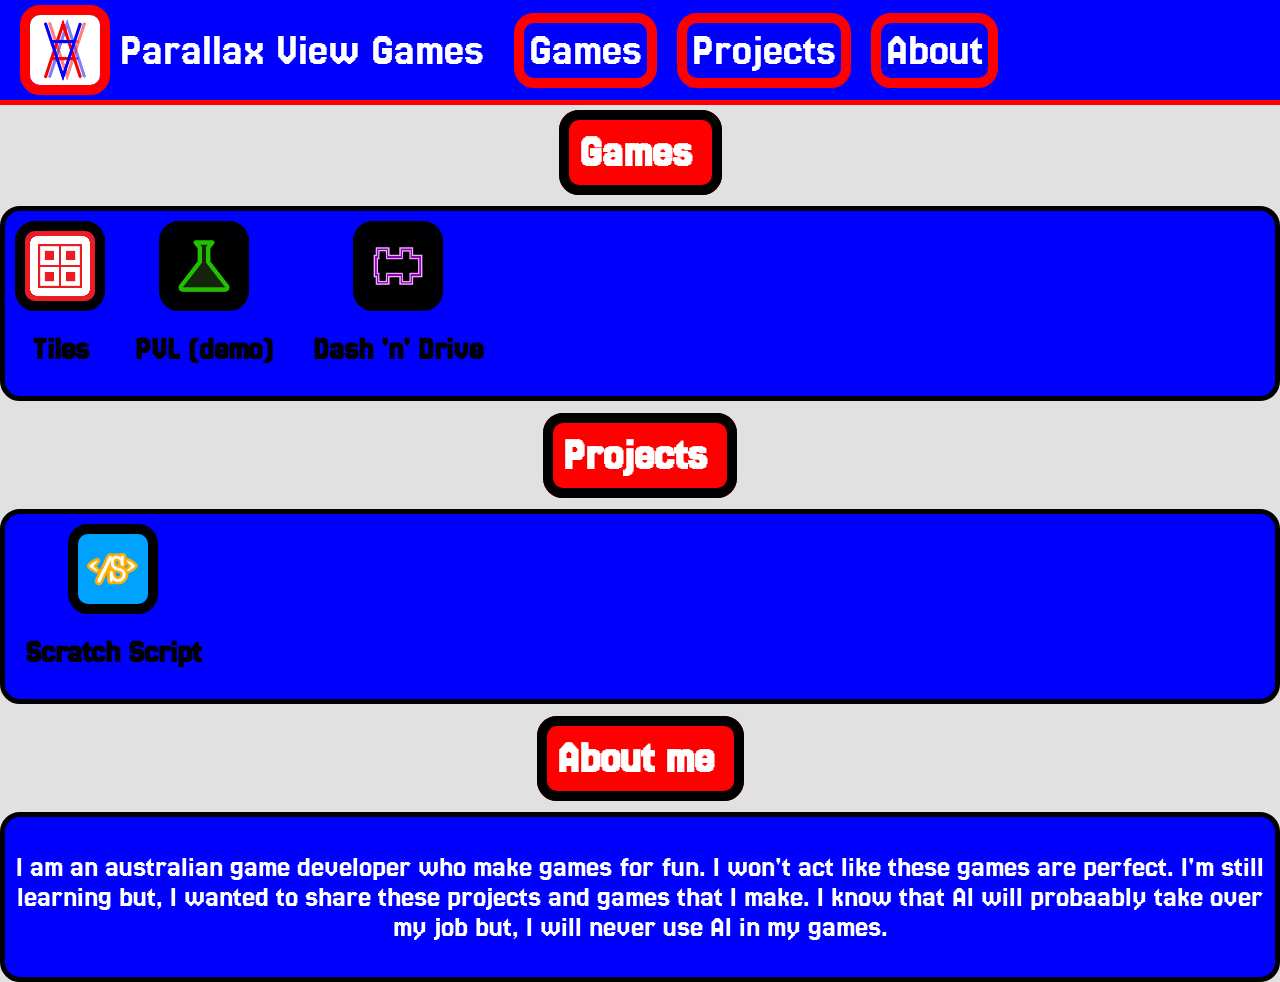
==== index.html @ a8593d7f "Update index.html" ====
<html>
  <head>
    <title>Parallax View Games</title>
    <link rel="stylesheet" href="main.css">
  </head>
  <body>
    <nav class="navbar">
    <div class="nav">
      <img src="logo.png" alt="Logo" class="logo">
      <span class="title">Parallax View Games</span>
      <a href="#Games"><span class="button">Games</span></a>
      <a href="#Projects"><span class="button">Projects</span></a>
      <a href="#About"><span class="button">About</span></a>
    </div>
    </nav>
    <section id="Games"></section>
    <h1 class="add"><span class="subtitle">Games</span></h1>
    <div class="section">
      <div class="gamelogo">
      <img src="tiles.png" alt="Logo" class="logo game">
      <h1><a href="tiles.html" class="link">Tiles</a></h1>
      </div>
      <div class="gamelogo">
      <img src="pvl.png" alt="Logo" class="logo game">
      <h1><a href="pvl.html" class="link">PVL (demo)</a></h1>
      </div>
      <div class="gamelogo">
      <img src="dnd.png" alt="Logo" class="logo game">
      <h1><a href="dnd.html" class="link">Dash 'n' Drive</a></h1>
      </div>
    </div>
    <section id="Projects"></section>
    <h1 class="add"><span class="subtitle">Projects</span></h1>
    <div class="section">
      <div class="gamelogo">
      <img src="ss.png" alt="Logo" class="logo game">
      <h1><a href="ss.html" class="link">Scratch Script</a></h1>
      </div>
    </div>
    <section id="About"></section>
    <h1 class="add"><span class="subtitle">About me</span></h1>
    <div class="section">
      <p>I am an australian game developer who make games for fun. I won't act like these games are perfect. I'm still learning but, I wanted to share these projects and games that I make. I know that AI will probaably take over my job but, I will never use AI in my games.</p>
    </div>
  </body>
</html>
---- main.css ----
@import url(https://fonts.googleapis.com/css?family=Jersey+25);
body{
  margin: 0;
  padding-top: 120px;
  font-family:"Jersey 25";
  background-color:rgb(225, 225, 225);
}

.navbar {
  position: fixed;
  top: 0;
  left: 0;
  width: 100%;
  height: 100px;
  display: flex;
  justify-content: space-between;
  align-items: center;
  padding: 0 20px;
  background-color: rgb(0, 0, 255);
  color: white;
  z-index: 1000;
}
.gamelogo{
padding:10px;
}
.nav{
display:flex;
align-items:center;
}
.title{
font-size: 45px;
padding:10px;
color:rgb(255, 255, 255);
padding-right:20px;
}
.button{
font-size: 45px;
padding:5px;
color:rgb(255, 255, 255);
text-decoration:none;
border: solid 10px rgb(255, 0, 0);
border-radius: 20px;
}
a{
padding:10px;
}
.button:hover{
background-color:rgb(255, 255, 255);
color:rgb(0, 0, 255);
}
nav{
border-bottom:solid rgb(255, 0, 0) 5px;
}
h1{
text-align:center;
}
.section{
text-align:center; border:solid rgb(0, 0, 0) 5px; border-radius:20px; background-color:rgb(0, 0, 255); display:flex;
}
.logo{
width:70px;
border: solid 10px rgb(255, 0, 0);
border-radius: 20px;
}
.game{
border:solid 10px rgb(0, 0, 0);
}
.subtitle{
font-size: 45px;
padding:10px;
color:rgb(255, 255, 255);
padding-right:20px;
border:solid rgb(0, 0, 0) 10px;
background-color:rgb(255, 0, 0);
border-radius:20px;
}
.add{
padding:10px;
}
section{
scroll-margin-top:100px;
}
p{
font-size: 30px;
padding:5px;
color:rgb(255, 255, 255);
}
.link{
color:rgb(0, 0, 0); text-decoration:none;
}
.link:hover{
color:rgb(255, 255, 255); text-decoration:none;
}
.screenshot{
border:solid 10px rgb(0, 0, 0); border-radius:20px;
}
.tiles{
background-color:rgb(255, 0, 0); border-color:rgb(0, 0, 0)
}
.tilesbutton{
font-size: 45px;
padding:5px;
color:rgb(255, 255, 255);
text-decoration:none;
border: solid 10px rgb(0, 0, 0);
border-radius: 20px;
}
.tilesbutton:hover{
background-color:rgb(255, 255, 255);
color:rgb(255, 0, 0);
}
.pvl{
background-color:rgb(0, 0, 0); border-color:rgb(31, 153, 0); color:rgb(31, 153, 0);
}
.pvlbutton{
font-size: 45px;
padding:5px;
color:rgb(31, 153, 0);
text-decoration:none;
border: solid 10px rgb(31, 153, 0);
border-radius: 20px;
}
.pvlbutton:hover{
background-color:rgb(255, 255, 255);
}
.dnd{
background-color:rgb(0, 0, 0); border-color:rgb(142, 0, 185); color:rgb(142, 0, 185);
}
.dndbutton{
font-size: 45px;
padding:5px;
color:rgb(142, 0, 185);
text-decoration:none;
border: solid 10px rgb(142, 0, 185);
border-radius: 20px;
}
.dndbutton:hover{
background-color:rgb(255, 255, 255);
}
.ss{
background-color:rgb(0, 162, 255); border-color:rgb(255, 174, 0); color:rgb(255, 255, 255);
}
.ssbutton{
font-size: 45px;
padding:5px;
color:rgb(255, 255, 255);
text-decoration:none;
border: solid 10px rgb(255, 174, 0);
border-radius: 20px;
}
.ssbutton:hover{
background-color:rgb(255, 255, 255);
}
.vertical{
display:flex; flex-direction:column;
}
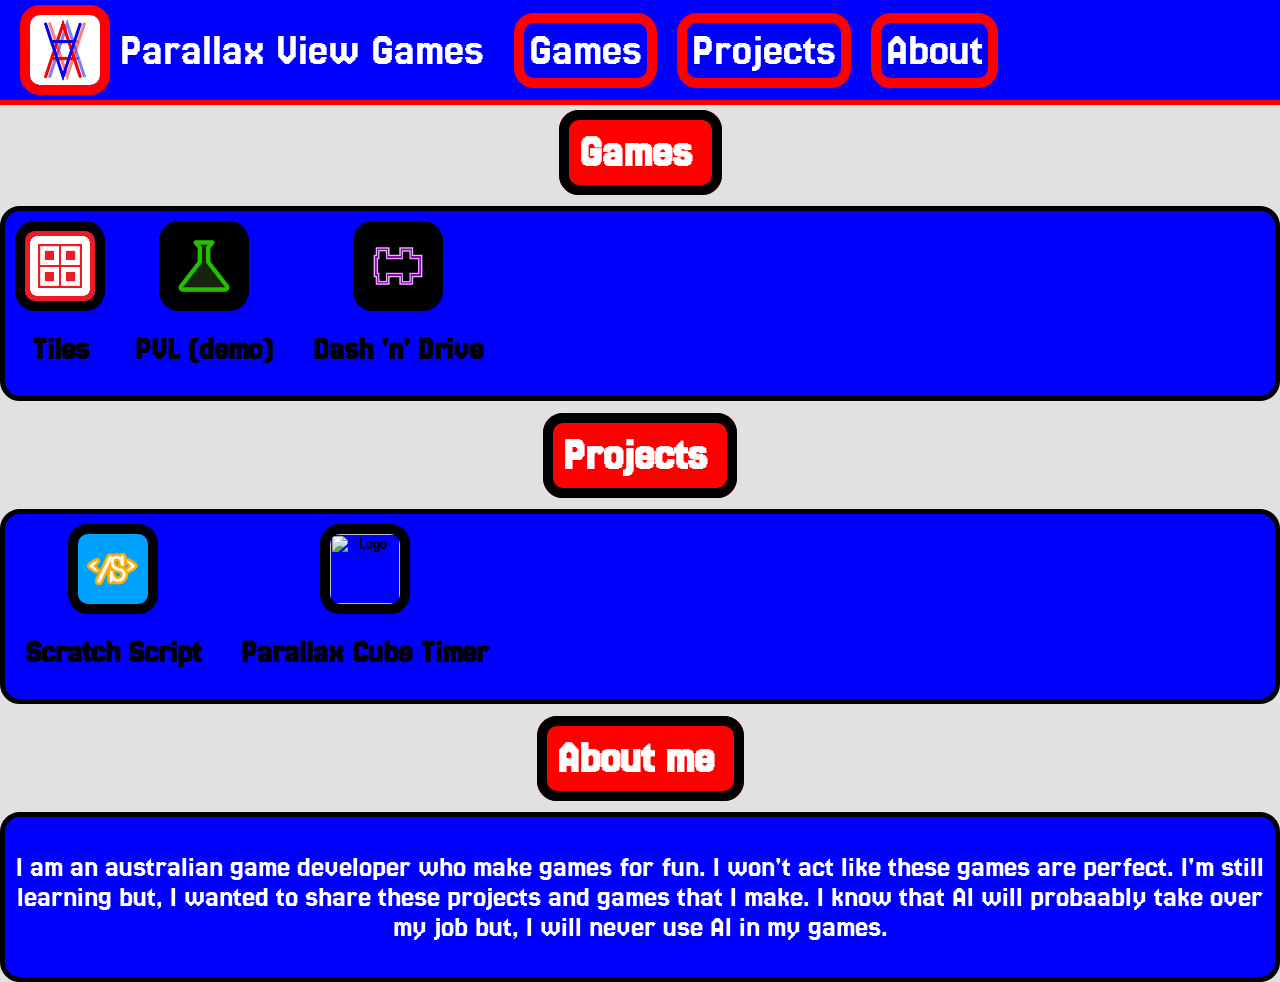
==== commit 5bd5e93d: "Update index.html" ====
--- a/index.html
+++ b/index.html
@@ -36,6 +36,10 @@
       <img src="ss.png" alt="Logo" class="logo game">
       <h1><a href="ss.html" class="link">Scratch Script</a></h1>
       </div>
+      <div class="gamelogo">
+      <img src="rct.png" alt="Logo" class="logo game">
+      <h1><a href="rct.html" class="link">Parallax Cube Timer</a></h1>
+      </div>
     </div>
     <section id="About"></section>
     <h1 class="add"><span class="subtitle">About me</span></h1>
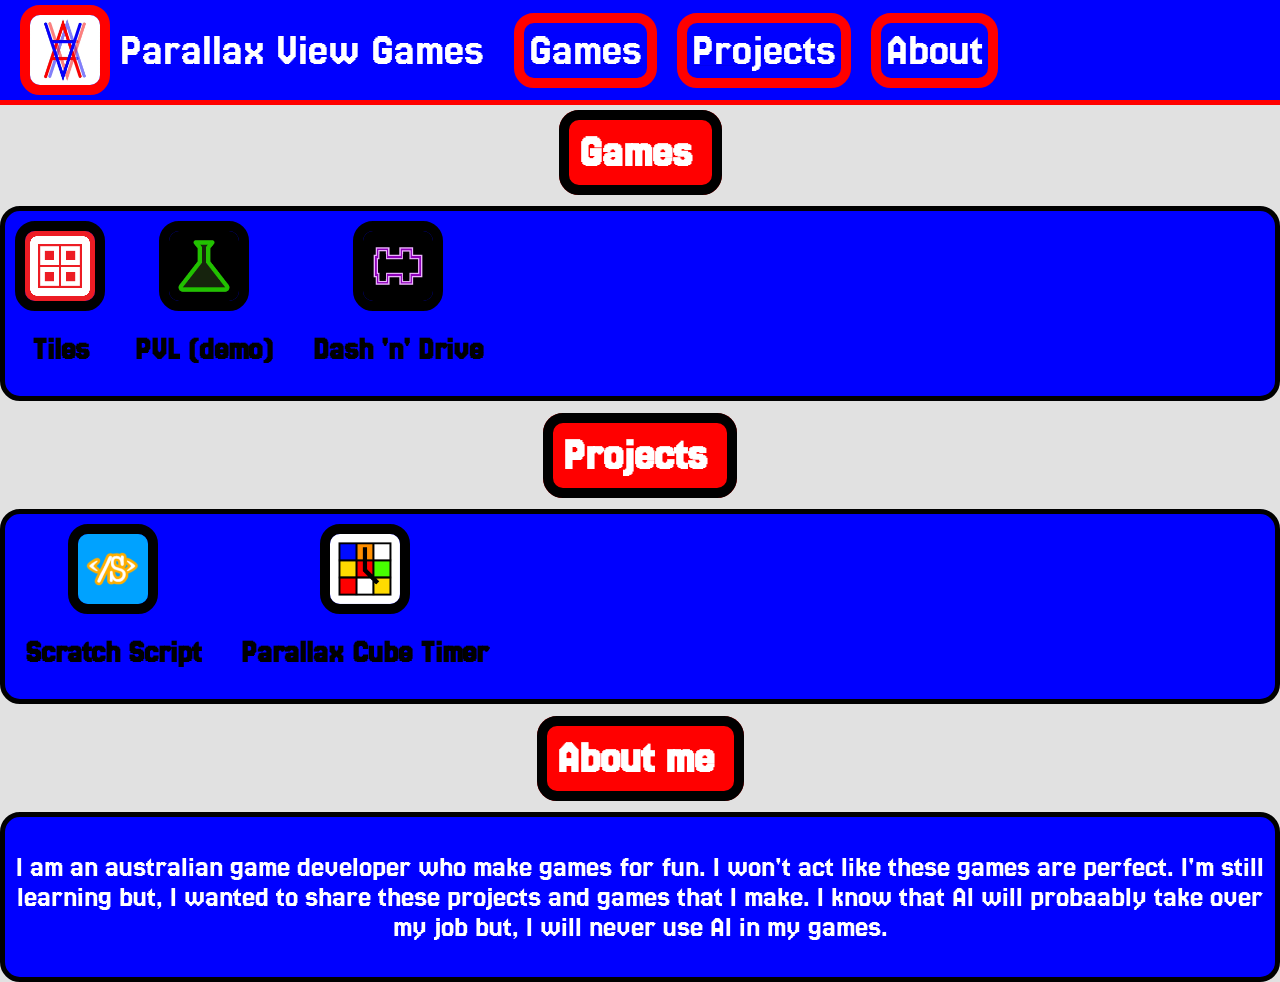
==== commit 1f086099: "Update index.html" ====
--- a/index.html
+++ b/index.html
@@ -1,6 +1,7 @@
 <html>
   <head>
     <title>Parallax View Games</title>
+    <link rel="icon" type="image/png" href="logo.png">
     <link rel="stylesheet" href="main.css">
   </head>
   <body>
--- a/main.css
+++ b/main.css
@@ -154,3 +154,32 @@
 .vertical{
 display:flex; flex-direction:column;
 }
+.rct{
+background-color:rgb(255, 255, 255); border-color:rgb(0, 0, 0); color:rgb(0, 0, 0);
+}
+.rctbutton{
+font-size: 45px;
+padding:5px;
+color:rgb(255, 255, 255);
+text-decoration:none;
+border: solid 10px rgb(0, 0, 0);
+border-radius: 20px;
+}
+.rctbutton:hover{
+background-color:rgb(255, 255, 255);
+color:rgb(0, 0, 0); 
+}
+.rctbutton1{
+background-color:rgb(255, 0, 0); 
+}
+.rctbutton2{
+background-color:rgb(255, 255, 0);
+color:rgb(0, 0, 0);
+}
+.rctbutton3{
+background-color:rgb(0, 0, 255); 
+}
+.screenshot{
+    max-width: 97%;
+    height: auto;
+}
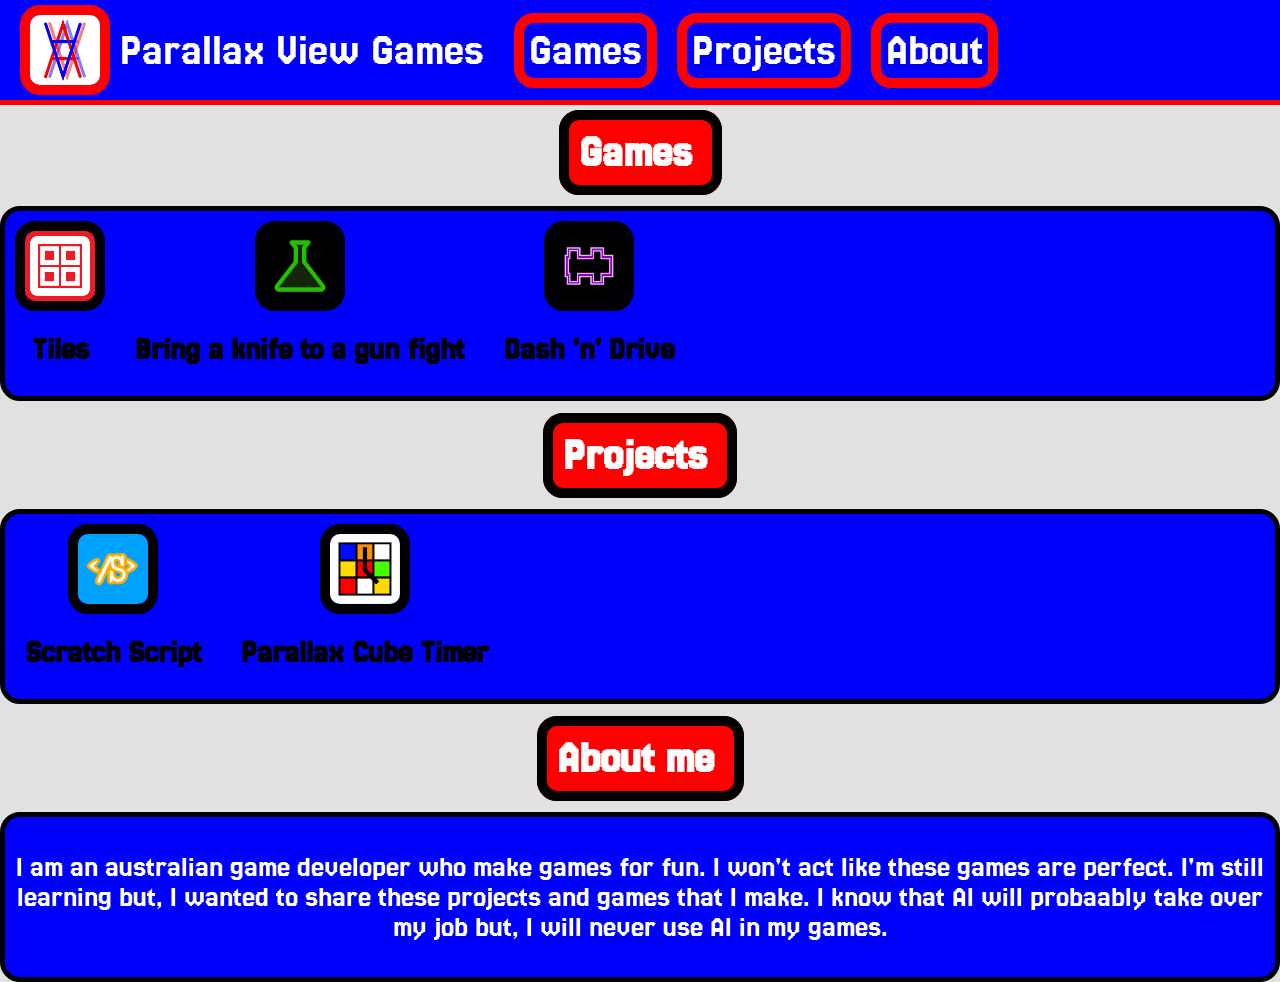
==== commit 5a31d248: "Update index.html" ====
--- a/index.html
+++ b/index.html
@@ -23,7 +23,7 @@
       </div>
       <div class="gamelogo">
       <img src="pvl.png" alt="Logo" class="logo game">
-      <h1><a href="pvl.html" class="link">PVL (demo)</a></h1>
+      <h1><a href="" class="link">Bring a knife to a gun fight</a></h1>
       </div>
       <div class="gamelogo">
       <img src="dnd.png" alt="Logo" class="logo game">
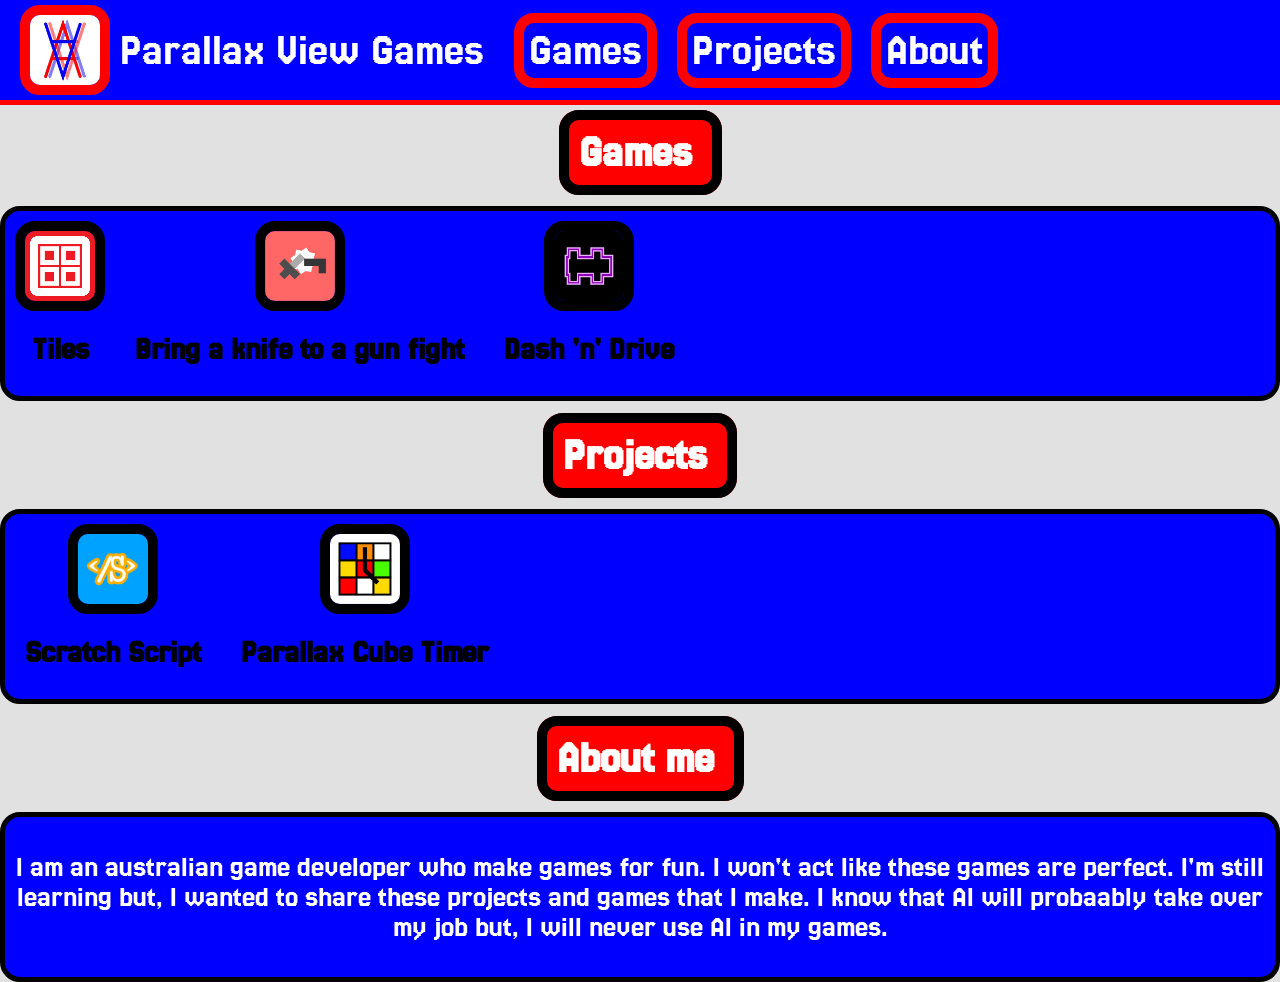
==== commit 1971e05e: "Update index.html" ====
--- a/index.html
+++ b/index.html
@@ -22,7 +22,7 @@
       <h1><a href="tiles.html" class="link">Tiles</a></h1>
       </div>
       <div class="gamelogo">
-      <img src="pvl.png" alt="Logo" class="logo game">
+      <img src="baktagf.png" alt="Logo" class="logo game">
       <h1><a href="" class="link">Bring a knife to a gun fight</a></h1>
       </div>
       <div class="gamelogo">
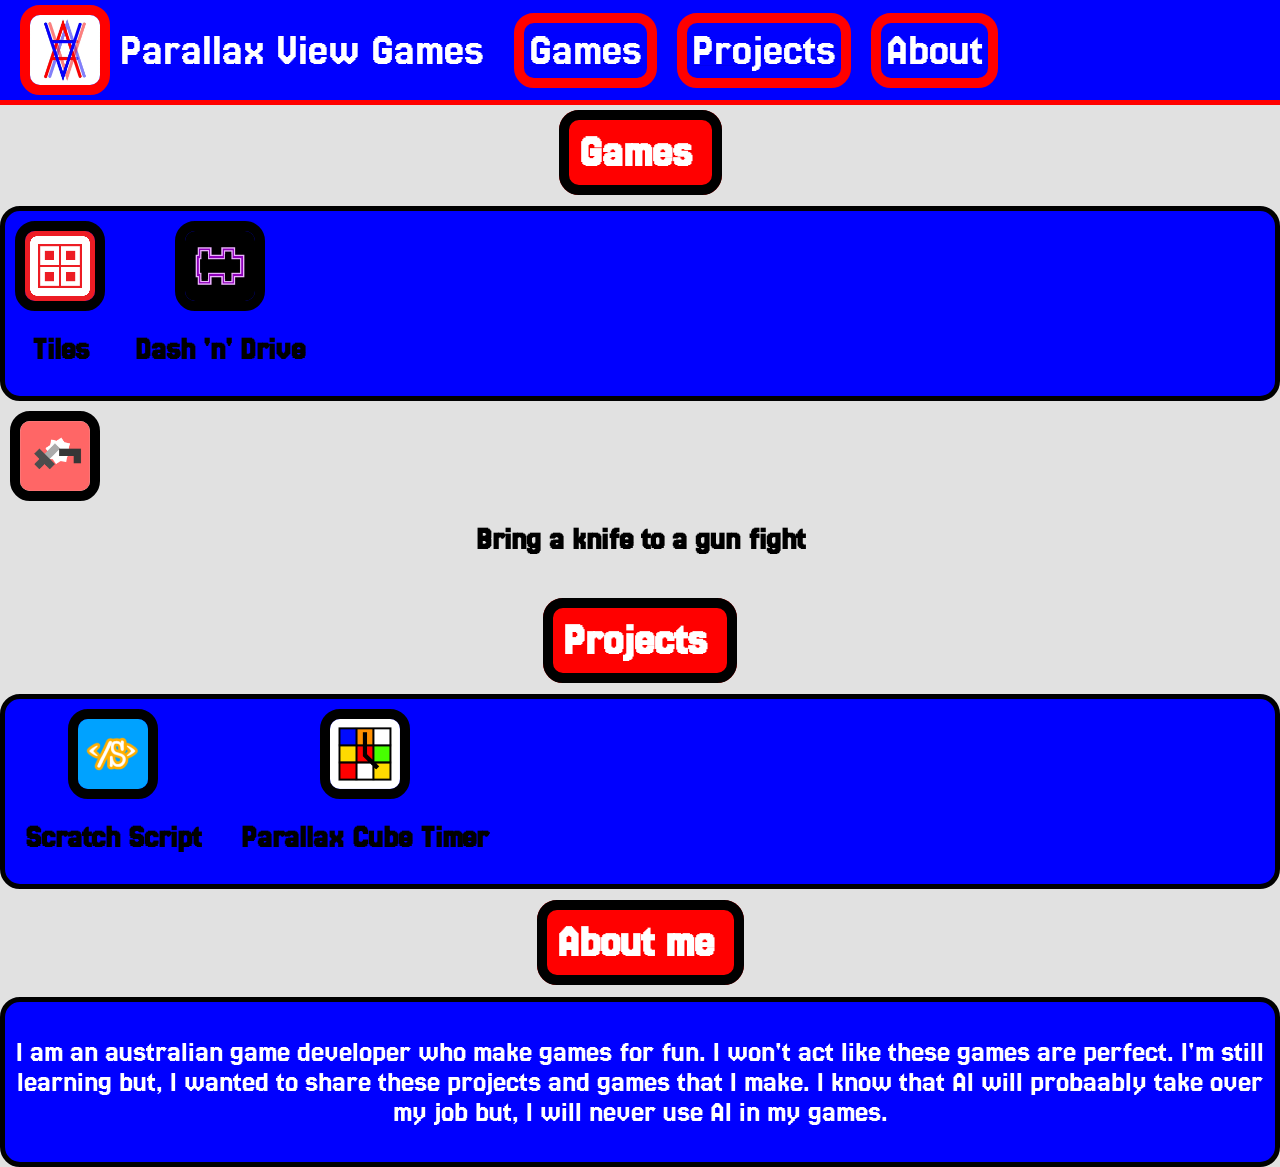
==== commit 899eb03c: "Update index.html" ====
--- a/index.html
+++ b/index.html
@@ -22,12 +22,13 @@
       <h1><a href="tiles.html" class="link">Tiles</a></h1>
       </div>
       <div class="gamelogo">
+      <img src="dnd.png" alt="Logo" class="logo game">
+      <h1><a href="dnd.html" class="link">Dash 'n' Drive</a></h1>
+      </div>
+    </div>
+      <div class="gamelogo">
       <img src="baktagf.png" alt="Logo" class="logo game">
       <h1><a href="" class="link">Bring a knife to a gun fight</a></h1>
-      </div>
-      <div class="gamelogo">
-      <img src="dnd.png" alt="Logo" class="logo game">
-      <h1><a href="dnd.html" class="link">Dash 'n' Drive</a></h1>
       </div>
     </div>
     <section id="Projects"></section>
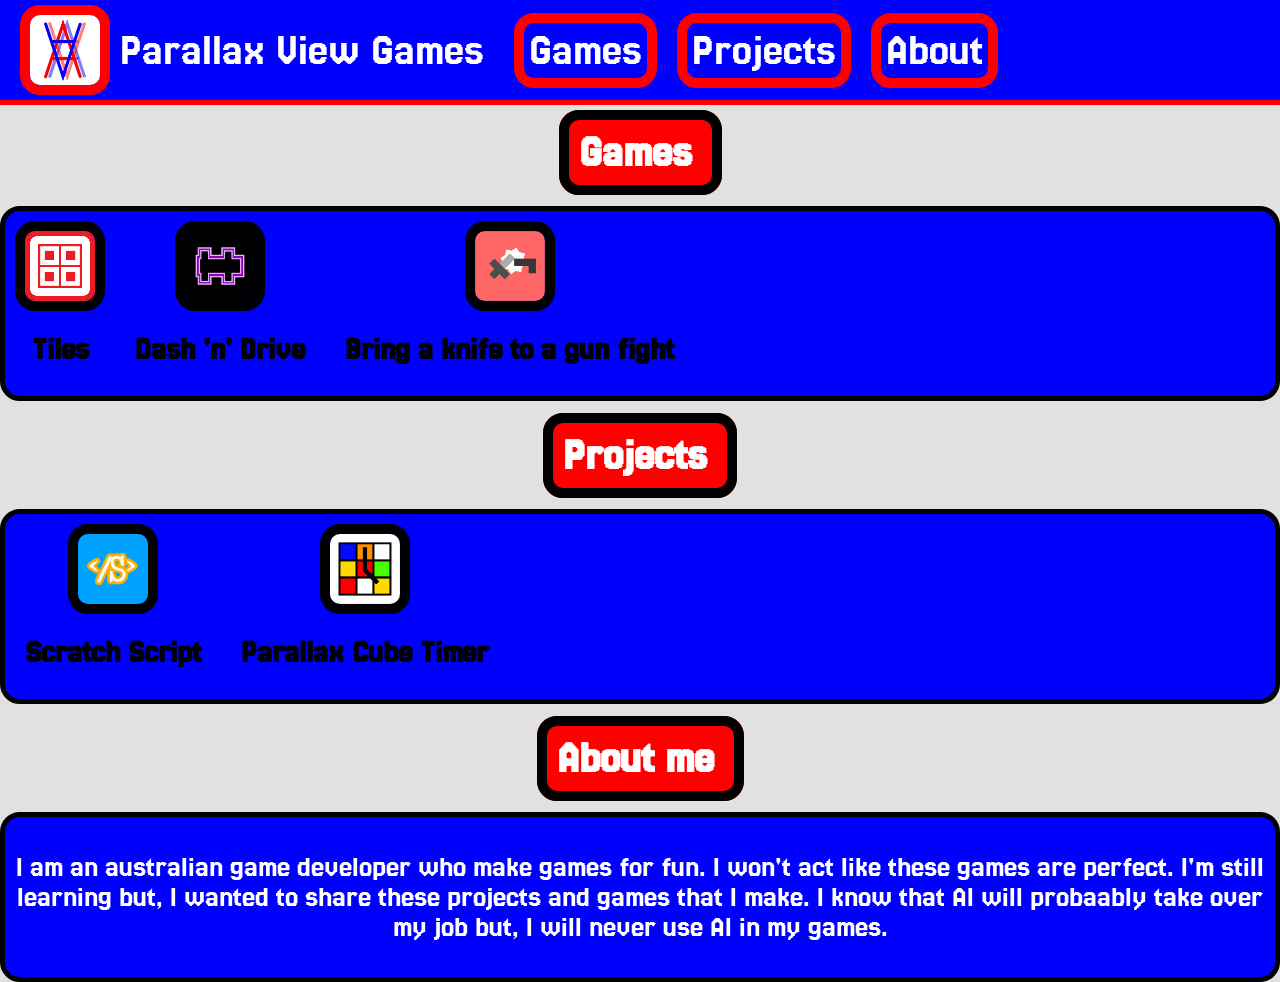
==== commit b8b5e29e: "Update index.html" ====
--- a/index.html
+++ b/index.html
@@ -25,7 +25,6 @@
       <img src="dnd.png" alt="Logo" class="logo game">
       <h1><a href="dnd.html" class="link">Dash 'n' Drive</a></h1>
       </div>
-    </div>
       <div class="gamelogo">
       <img src="baktagf.png" alt="Logo" class="logo game">
       <h1><a href="" class="link">Bring a knife to a gun fight</a></h1>
